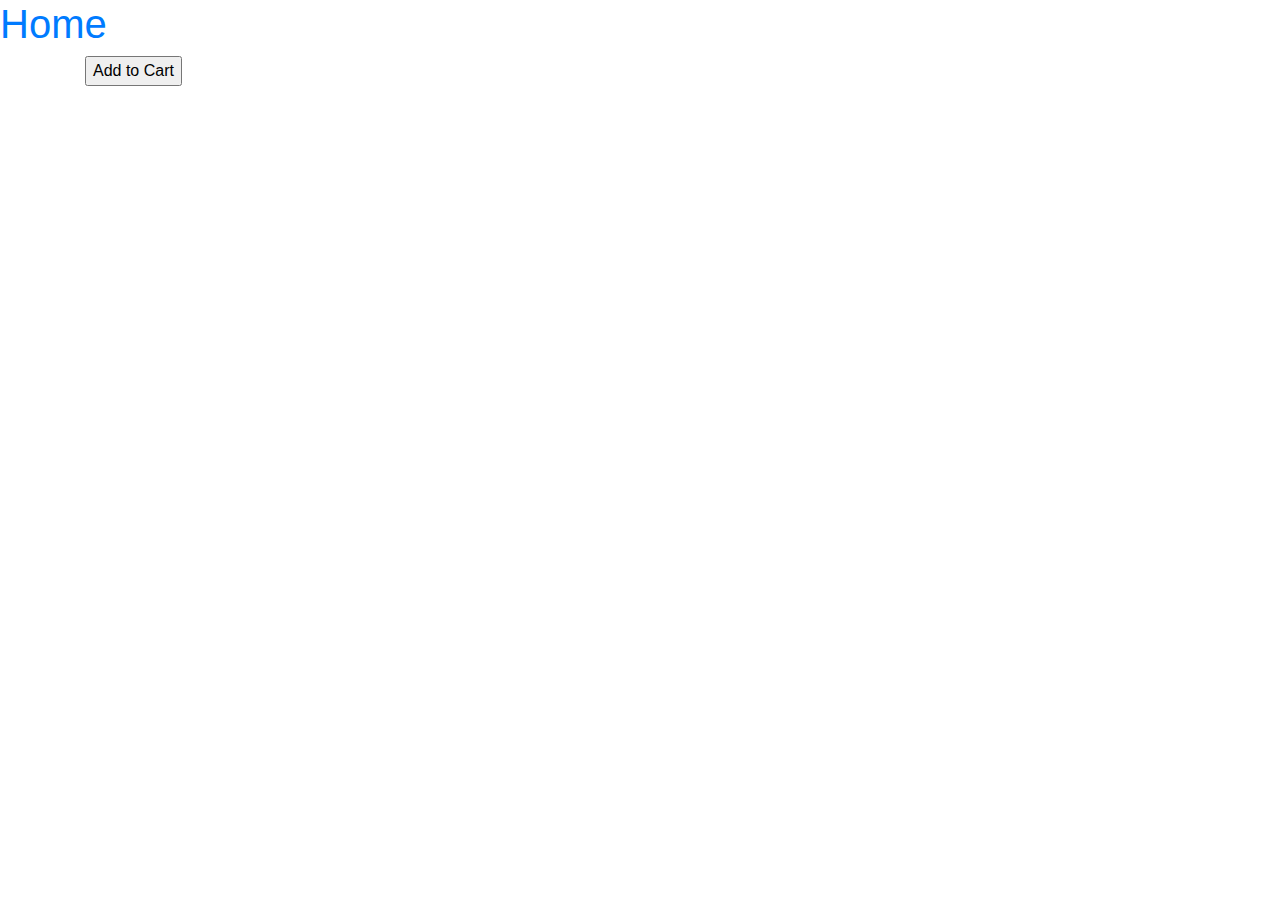
==== frontend/article.html @ 87bf17f7 "latest update" ====
<!DOCTYPE html>
<html lang="en">

<head>
    <meta charset="UTF-8">
    <meta name="viewport" content="width=device-width, initial-scale=1.0" />
    <link href="css/style.css" rel="stylesheet" type="text/css">

    <!--Bootstrap CSS-->
    <link rel="stylesheet" href="https://stackpath.bootstrapcdn.com/bootstrap/4.3.1/css/bootstrap.min.css" integrity="sha384-ggOyR0iXCbMQv3Xipma34MD+dH/1fQ784/j6cY/iJTQUOhcWr7x9JvoRxT2MZw1T" crossorigin="anonymous">
    <meta name="description" content="Bienvenue chez Orinoco ! Un e-commerce qui se démarque des autres sites en créant des applications thématiques et en vendant qu'un seul groupe de produits!">

    <title> Orinoco - Site e-commerce </title>
</head>

<body>
    <h1><a href="index.html">Home</a></h1>
    <div class="container">
        <form>
            <input type="button" value="Add to Cart" onclick="AddtoCart()">

        </form>

        <header>
            <div class="row">
                <div class="col-3"> </div>

                <div class="col-6"> </div>

                <div class="col-3"> </div>
            </div>
        </header>

        <main>

            <div id="product"></div>

        </main>

        <footer>
            <div class="row">
                <div class="col-3"> </div>

                <div class="col-6"> </div>

                <div class="col-3"> </div>
            </div>
        </footer>

        <!-- Optinal JavaScript -->
        <!-- jQuery first, then Popper.js, then Bootstrap JS -->

        <script src="https://code.jquery.com/jquery-3.3.1.slim.min.js" integrity="sha384-q8i/X+965DzO0rT7abK41JStQIAqVgRVzpbzo5smXKp4YfRvH+8abtTE1Pi6jizo" crossorigin="anonymous">
        </script>

        <script src="https://cdnjs.cloudflare.com/ajax/libs/popper.js/1.14.7/umd/popper.min.js" integrity="sha384-UO2eT0CpHqdSJQ6hJty5KVphtPhzWj9WO1clHTMGa3JDZwrnQq4sF86dIHNDz0W1" crossorigin="anonymous">
        </script>

        <script src="https://stackpath.bootstrapcdn.com/bootstrap/4.3.1/js/bootstrap.min.js" integrity="sha384-JjSmVgyd0p3pXB1rRibZUAYoIIy6OrQ6VrjIEaFf/nJGzIxFDsf4x0xIM+B07jRM" crossorigin="anonymous"></script>

    </div>
        <script src="js/helper.js"></script>
        <script src="js/article.js"></script>
        <script src="js/index.js"></script>

</body>

</html>
---- frontend/css/style.css ----
/* No CSS *//*# sourceMappingURL=style.css.map */
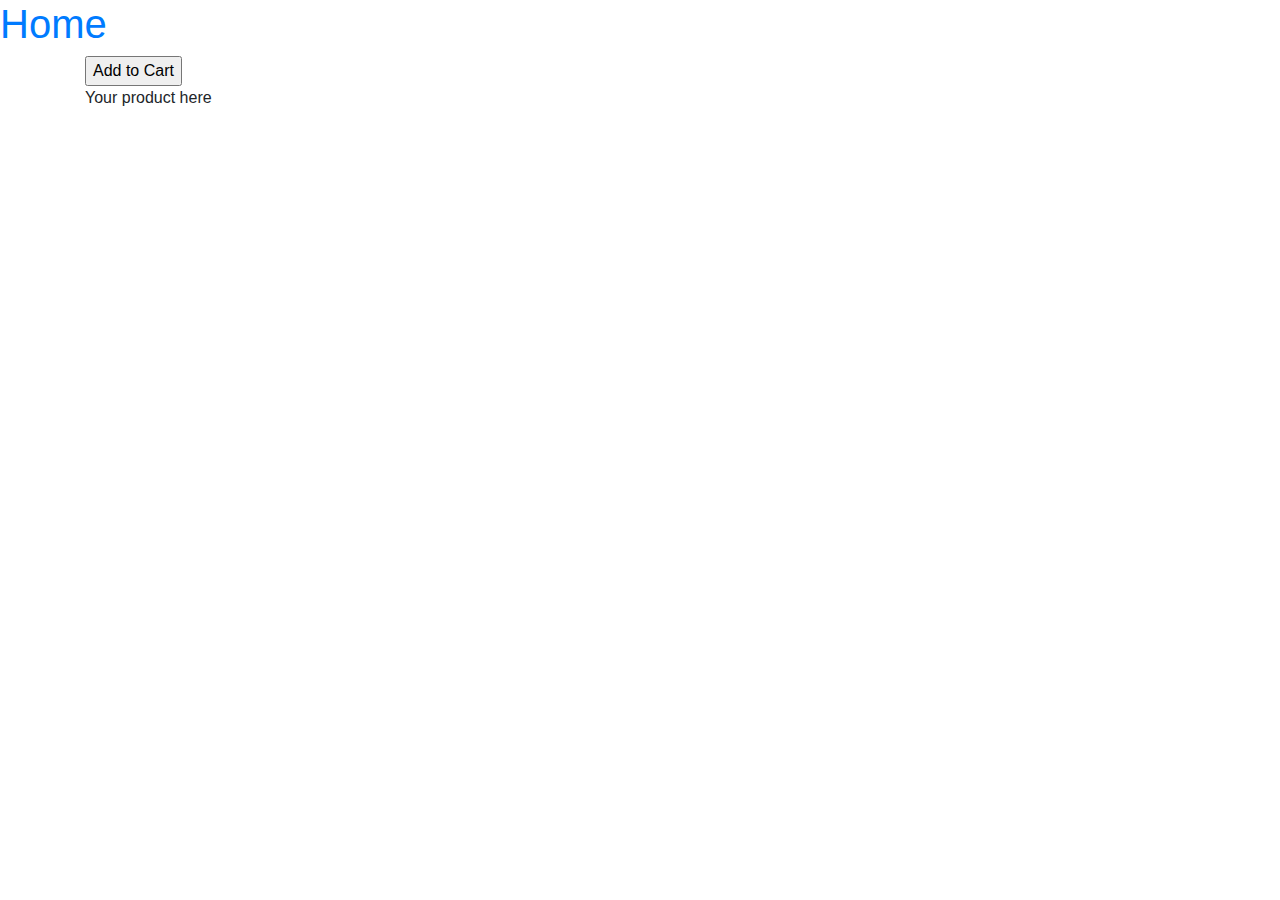
==== commit c531d3d9: "latest update 08/09/2021" ====
--- a/frontend/article.html
+++ b/frontend/article.html
@@ -33,7 +33,7 @@
 
         <main>
 
-            <div id="product"></div>
+            <div id="productList">Your product  here</div>
 
         </main>
 
@@ -58,11 +58,10 @@
 
         <script src="https://stackpath.bootstrapcdn.com/bootstrap/4.3.1/js/bootstrap.min.js" integrity="sha384-JjSmVgyd0p3pXB1rRibZUAYoIIy6OrQ6VrjIEaFf/nJGzIxFDsf4x0xIM+B07jRM" crossorigin="anonymous"></script>
 
-    </div>
         <script src="js/helper.js"></script>
         <script src="js/article.js"></script>
-        <script src="js/index.js"></script>
-
+        
+      </div>
 </body>
 
 </html>
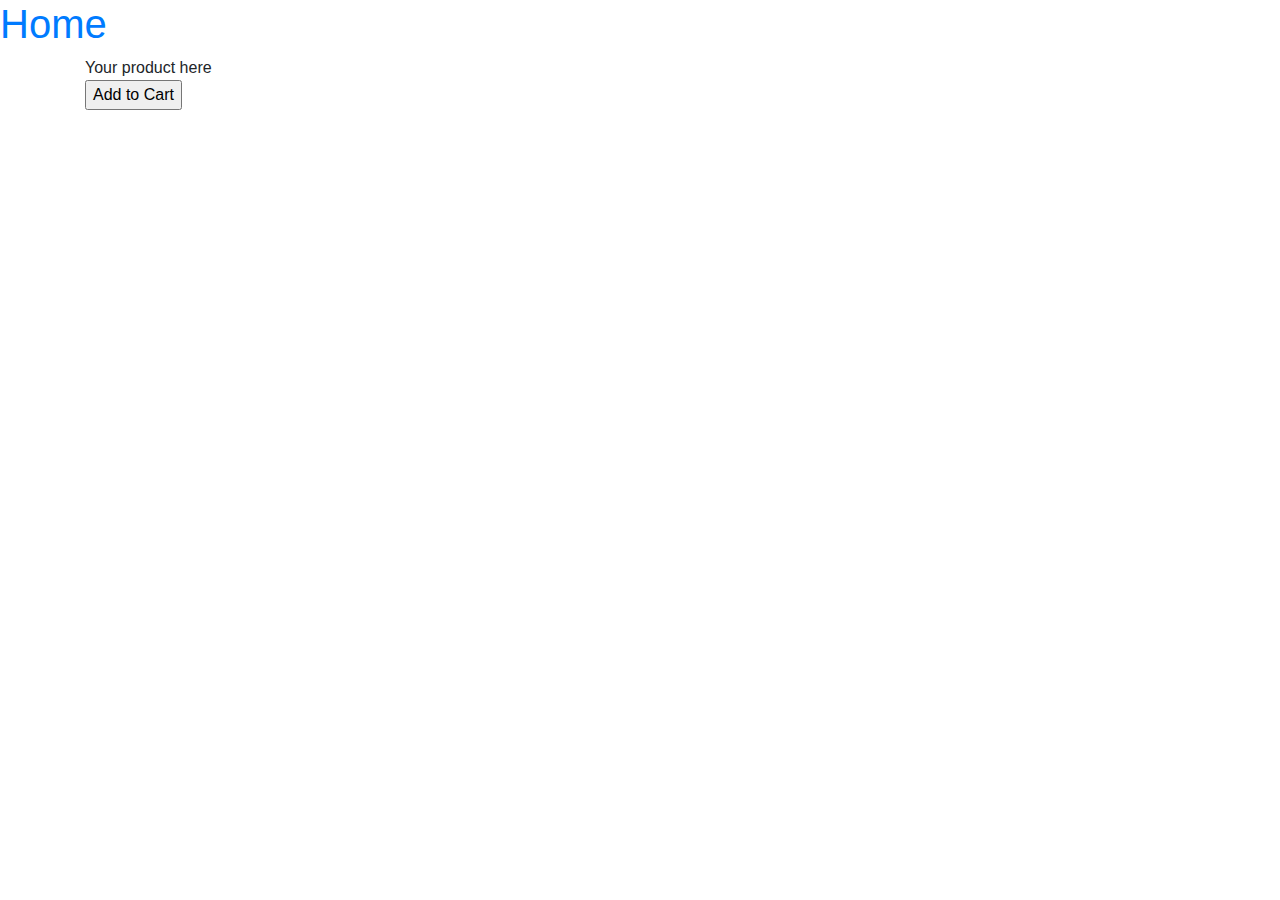
==== commit cb86b832: "latest update" ====
--- a/frontend/article.html
+++ b/frontend/article.html
@@ -16,11 +16,6 @@
 <body>
     <h1><a href="index.html">Home</a></h1>
     <div class="container">
-        <form>
-            <input type="button" value="Add to Cart" onclick="AddtoCart()">
-
-        </form>
-
         <header>
             <div class="row">
                 <div class="col-3"> </div>
@@ -36,6 +31,11 @@
             <div id="productList">Your product  here</div>
 
         </main>
+        <form>
+            <a href="cartPage.html"><input type="button" value="Add to Cart" onclick="AddtoCart()"></a>
+
+        </form>
+        
 
         <footer>
             <div class="row">
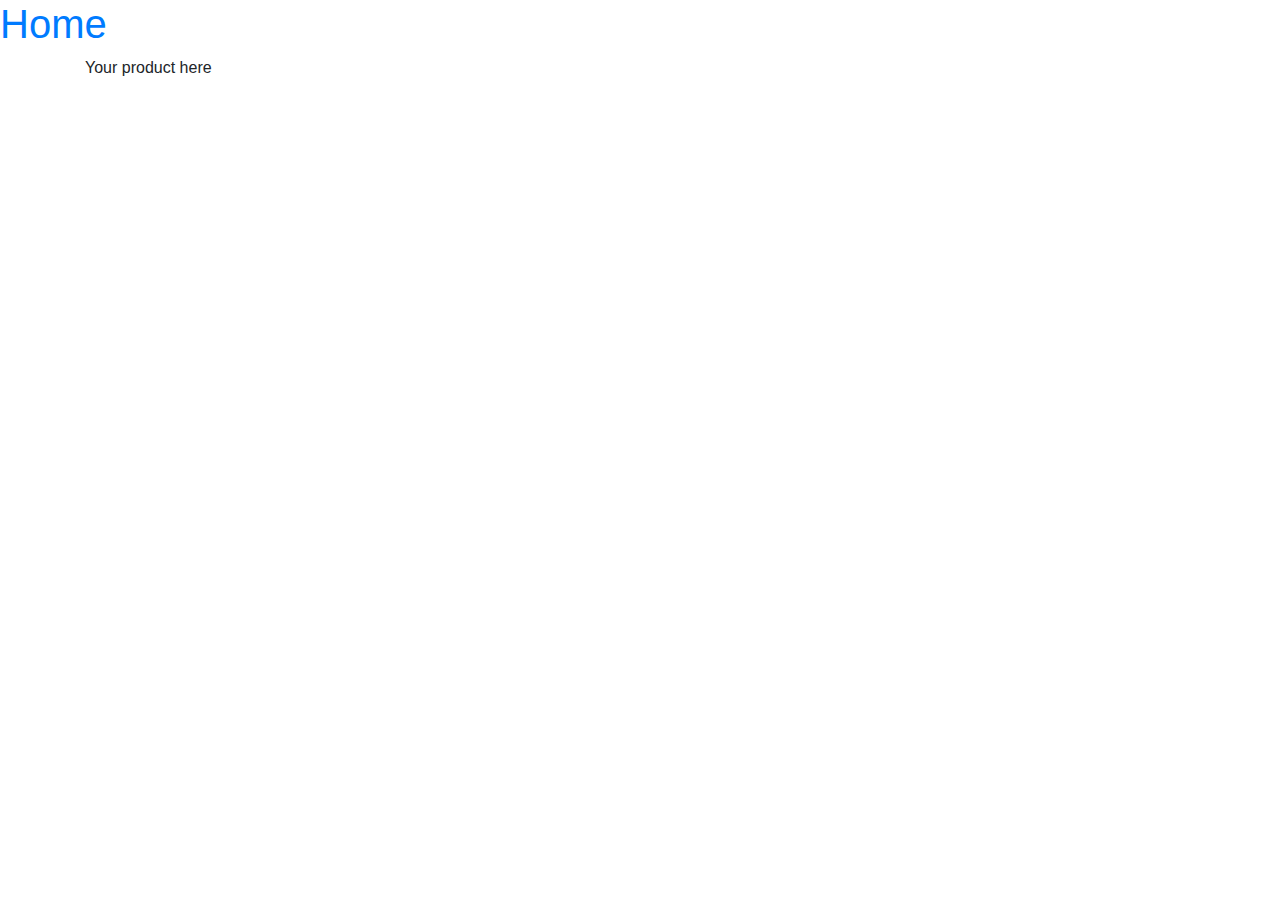
==== commit 49ee60a6: "update" ====
--- a/frontend/article.html
+++ b/frontend/article.html
@@ -30,13 +30,10 @@
 
             <div id="productList">Your product  here</div>
 
+           
+
         </main>
-        <form>
-            <a href="cartPage.html"><input type="button" value="Add to Cart" onclick="AddtoCart()"></a>
-
-        </form>
-        
-
+       
         <footer>
             <div class="row">
                 <div class="col-3"> </div>
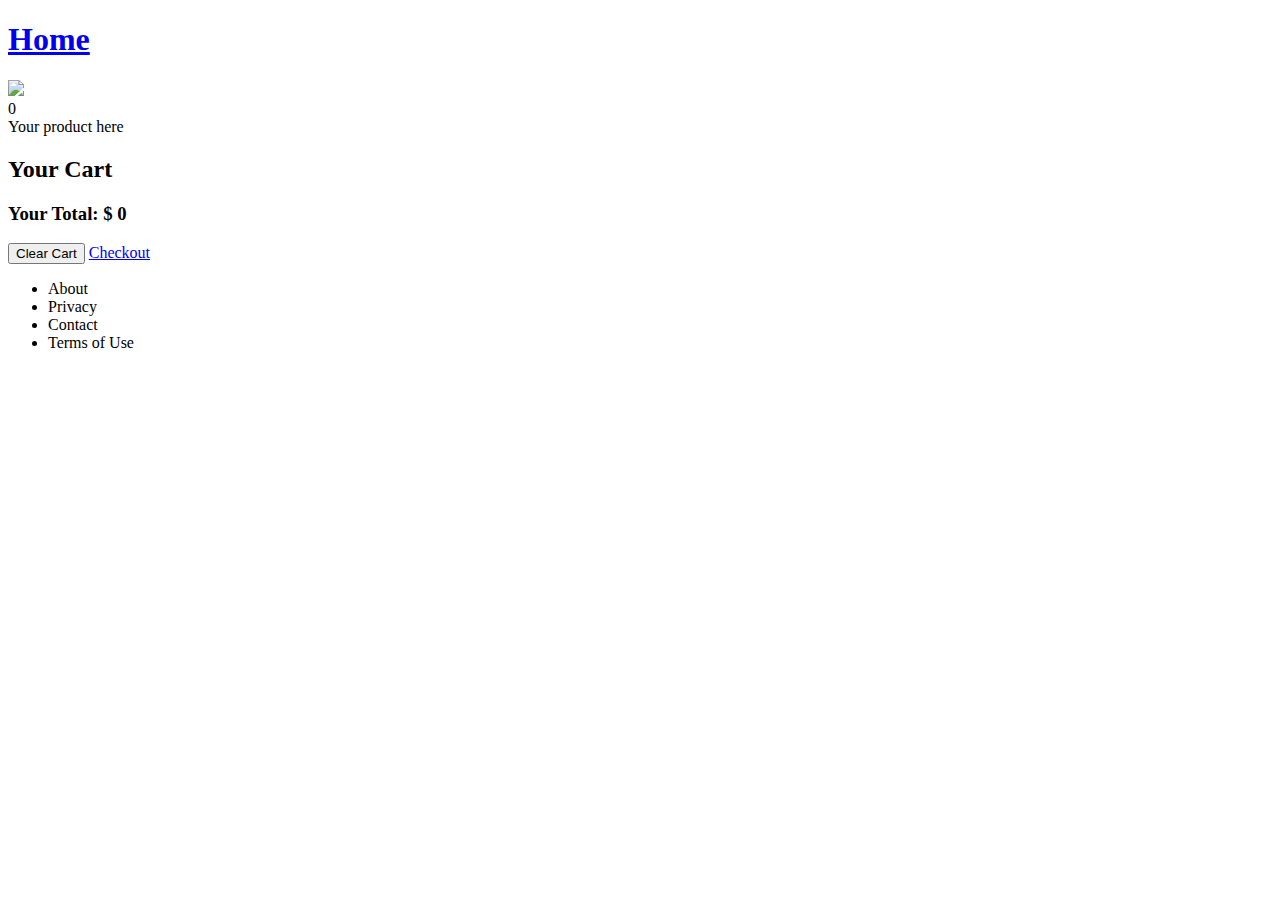
==== commit dd65b9f2: "Editing meta tags" ====
--- a/frontend/article.html
+++ b/frontend/article.html
@@ -1,64 +1,101 @@
 <!DOCTYPE html>
 <html lang="en">
+  <head> 
+    <title> orinoco - select camera lense</title>
+    <!-- Required meta tags -->
+    <meta charset="utf-8">
+    <meta name="viewport" content="width=device-width, initial-scale=1, shrink-to-fit=no">
+    <link rel="stylesheet" href="https://cdnjs.cloudflare.com/ajax/libs/font-awesome/5.14.0/css/all.min.css"
+    integrity="sha512-1PKOgIY59xJ8Co8+NE6FZ+LOAZKjy+KY8iq0G4B3CyeY6wYHN3yt9PW0XpSriVlkMXe40PTKnXrLnZ9+fkDaog=="
+    crossorigin="anonymous" />
+    <!-- Bootstrap CSS -->
+    <link href="https://cdn.jsdelivr.net/npm/bootstrap@5.0.2/dist/css/bootstrap.min.css" rel="stylesheet" integrity="sha384-EVSTQN3/azprG1Anm3QDgpJLIm9Nao0Yz1ztcQTwFspd3yD65VohhpuuCOmLASjC" crossorigin="anonymous">
+    <link href="css/style.css" rel="stylesheet" type="text/css">
+  </head>
+  <body>
+    
+    <div class="container">
+        
+        <h1><a href="index.html">Home</a></h1>
+        <!--navigation-->
+        <nav class="navbar bg-light">
+            <a class="navbar-brand" href="index.html"><img src="images/orinoco-logo.png" style="height: 3rem;"></a>
+              
+              <div class="cart-btn">
+                  <span class="nav-icon">
+                    <i class="fas fa-cart-plus fa-2x"></i>
+                  </span>
+                  <div class="cart-items">0</div>
+              </div>
+            </div>
+          </nav>
+        <div class="container">
+            <header>
+                <div class="row">
+                    <div class="col-3"> </div>
+    
+                    <div class="col-6"> </div>
+    
+                    <div class="col-3"> </div>
+                </div>
+            </header>
+    
+            <main>
+    
+                <div id="productList">Your product  here</div>
+    
+    
+            </main>
+            
+                <!-- Cart -->
+        <div class="cart-overlay">
+            <div class="cart">
+              <span class="close-cart">
+                <i class="far fa-window-close"></i>
+              </span>
+              <h2>Your Cart</h2>
+              <div class="cart-content">
+                <!-- CART item -->
+                <!-- <div class="cart-item">
+                 
+                </div> -->
+                <!-- end cart item -->
+              </div>
+              <div class="cart-footer">
+                <h3>Your Total: $ <span class="cart-total">0</span></h3>
+                <button class="clear-cart banner-btn">Clear Cart</button>
+                <a class="btn btn-success" href="cartPage.html">Checkout</a>
 
-<head>
-    <meta charset="UTF-8">
-    <meta name="viewport" content="width=device-width, initial-scale=1.0" />
-    <link href="css/style.css" rel="stylesheet" type="text/css">
-
-    <!--Bootstrap CSS-->
-    <link rel="stylesheet" href="https://stackpath.bootstrapcdn.com/bootstrap/4.3.1/css/bootstrap.min.css" integrity="sha384-ggOyR0iXCbMQv3Xipma34MD+dH/1fQ784/j6cY/iJTQUOhcWr7x9JvoRxT2MZw1T" crossorigin="anonymous">
-    <meta name="description" content="Bienvenue chez Orinoco ! Un e-commerce qui se démarque des autres sites en créant des applications thématiques et en vendant qu'un seul groupe de produits!">
-
-    <title> Orinoco - Site e-commerce </title>
-</head>
-
-<body>
-    <h1><a href="index.html">Home</a></h1>
-    <div class="container">
-        <header>
-            <div class="row">
-                <div class="col-3"> </div>
-
-                <div class="col-6"> </div>
-
-                <div class="col-3"> </div>
+              </div>
             </div>
-        </header>
-
-        <main>
-
-            <div id="productList">Your product  here</div>
-
+          </div>
+          <!-- end of cart -->
            
-
-        </main>
-       
-        <footer>
-            <div class="row">
-                <div class="col-3"> </div>
-
-                <div class="col-6"> </div>
-
-                <div class="col-3"> </div>
-            </div>
-        </footer>
-
-        <!-- Optinal JavaScript -->
-        <!-- jQuery first, then Popper.js, then Bootstrap JS -->
-
-        <script src="https://code.jquery.com/jquery-3.3.1.slim.min.js" integrity="sha384-q8i/X+965DzO0rT7abK41JStQIAqVgRVzpbzo5smXKp4YfRvH+8abtTE1Pi6jizo" crossorigin="anonymous">
-        </script>
-
-        <script src="https://cdnjs.cloudflare.com/ajax/libs/popper.js/1.14.7/umd/popper.min.js" integrity="sha384-UO2eT0CpHqdSJQ6hJty5KVphtPhzWj9WO1clHTMGa3JDZwrnQq4sF86dIHNDz0W1" crossorigin="anonymous">
-        </script>
-
-        <script src="https://stackpath.bootstrapcdn.com/bootstrap/4.3.1/js/bootstrap.min.js" integrity="sha384-JjSmVgyd0p3pXB1rRibZUAYoIIy6OrQ6VrjIEaFf/nJGzIxFDsf4x0xIM+B07jRM" crossorigin="anonymous"></script>
-
-        <script src="js/helper.js"></script>
-        <script src="js/article.js"></script>
-        
-      </div>
-</body>
+    <!--footer-starts-->
+    <footer class="footer">
+      <ul class="footer-links text-center">
+        <li class="list-inline-item">About</li>
+        <li class="list-inline-item">Privacy</li>
+        <li class="list-inline-item">Contact</li>
+        <li class="list-inline-item">Terms of Use</li>
+      </ul>
+    </footer>
+    <!--footer-ends-->
+            <!-- Optinal JavaScript -->
+            <!-- jQuery first, then Popper.js, then Bootstrap JS -->
+    
+            <script src="https://code.jquery.com/jquery-3.3.1.slim.min.js" integrity="sha384-q8i/X+965DzO0rT7abK41JStQIAqVgRVzpbzo5smXKp4YfRvH+8abtTE1Pi6jizo" crossorigin="anonymous">
+            </script>
+    
+            <script src="https://cdnjs.cloudflare.com/ajax/libs/popper.js/1.14.7/umd/popper.min.js" integrity="sha384-UO2eT0CpHqdSJQ6hJty5KVphtPhzWj9WO1clHTMGa3JDZwrnQq4sF86dIHNDz0W1" crossorigin="anonymous">
+            </script>
+    
+            <script src="https://stackpath.bootstrapcdn.com/bootstrap/4.3.1/js/bootstrap.min.js" integrity="sha384-JjSmVgyd0p3pXB1rRibZUAYoIIy6OrQ6VrjIEaFf/nJGzIxFDsf4x0xIM+B07jRM" crossorigin="anonymous"></script>
+    
+            <script src="js/article.js" defer="defer"></script>
+            
+          </div>
+    </div>
+  </body>
 
 </html>
